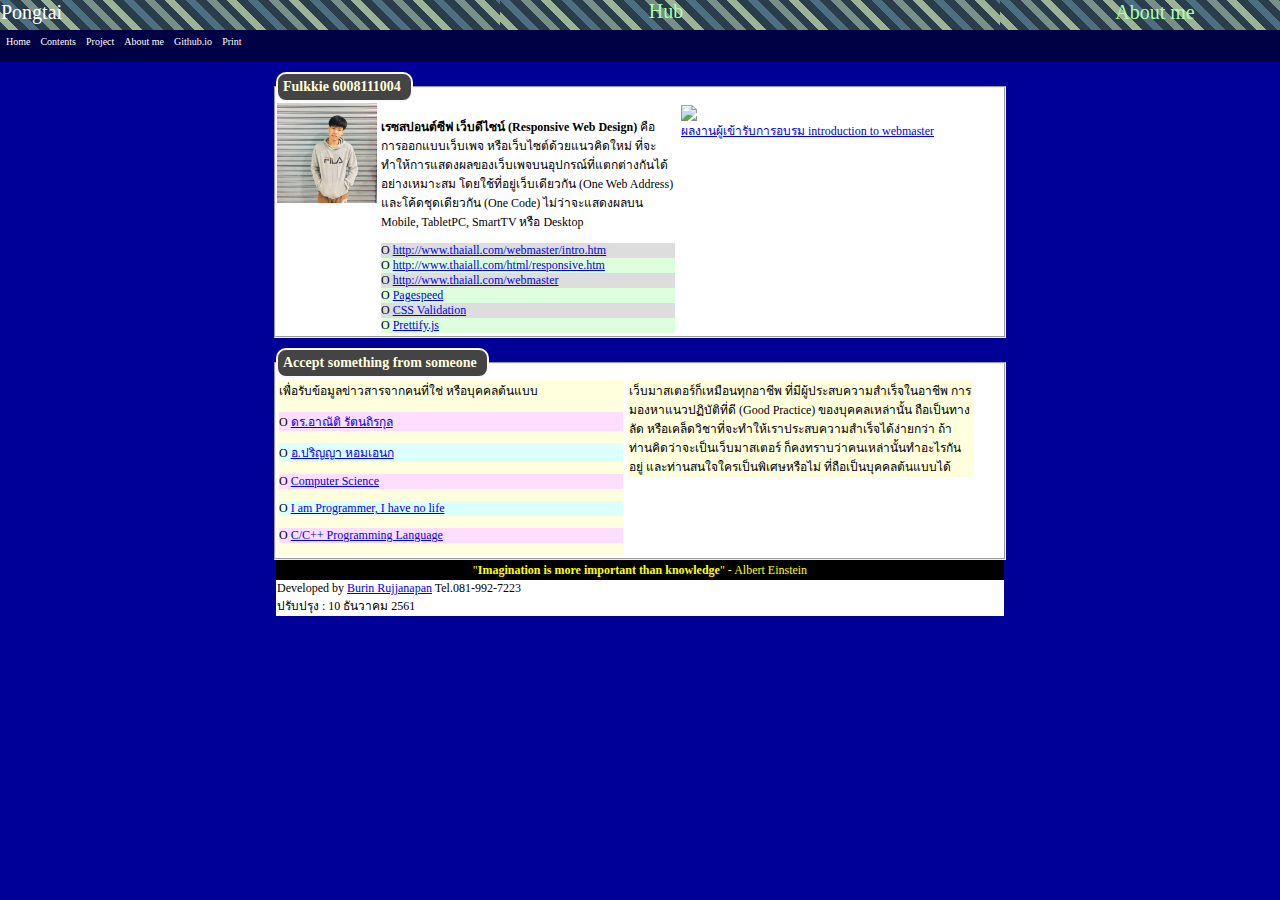
==== index.html @ d9f7debe "Add files via upload" ====
﻿<!DOCTYPE html PUBLIC "-//W3C//DTD XHTML 1.0 Transitional//EN" "http://www.w3.org/TR/xhtml1/DTD/xhtml1-transitional.dtd">
<html xmlns="http://www.w3.org/1999/xhtml"><head><title>Pongtai</title>
<meta http-equiv="content-type" content="text/html;charset=utf-8" />
<meta name="viewport" content="width=device-width,initial-scale=1.0" />
<meta http-equiv="cache-control" content="max-age=2592000, public" />
<meta name="keywords" content="Pongtai,Pongtai,Pongtai,Pongtai" />
<meta name="description" content="Pongtai" />
<link type="text/css" rel="stylesheet" href="rsp61s.css">
<style>
.m_min350{width:350px;float:left}
</style>
<script type="text/javascript">
function menu(){document.getElementsByClassName("topnav")[0].classList.toggle("responsive");}
</script>
</head><body id="main">

<table class="topbar"><tr><td style="text-align:left;vertical-align:top;margin:0px 0px 0px 0px;width:300px;">
Pongtai
</td><td class="m_hidden"><a href="project.htm">Hub</a></td><td style="vertical-align:top;"><a href="aboutme.htm">About&nbsp;me</a></td></tr></table>

<table id="bar_topnav"><tr><td>
<ul class="topnav">
<li><a href="index.html" class="active">Home</a></li>
<li><a href="http://www.thaiall.com/update1.htm">Contents</a></li>
<li><a href="project.htm">Project</a></li>
<li><a href="aboutme.htm">About me</a></li>
<li><a href="https://fulkkie24.github.io/MyCool/">Github.io</a></li>
<li><a onClick="window.print()">Print</a></li>
<li class="icon"><a href="javascript:void(0);" onclick="menu()">MENU</a></li>
</ul>
</td></tr></table>

<fieldset class="m_still"><legend><b>Fulkkie 6008111004</b></legend>
<table style="width:100px;float:left;" class="m_hidden"><tr><td valign="top">
<a href="http://www.thaiall.com/me"><img src="FK.jpg" border="0" width="100" /></a>
</td></tr></table>
<table class="m_min300"><tr><td valign="top">
<p><b>เรซสปอนต์ซีฟ เว็บดีไซน์ (Responsive Web Design)</b> 
คือ การออกแบบเว็บเพจ หรือเว็บไซต์ด้วยแนวคิดใหม่ ที่จะทำให้การแสดงผลของเว็บเพจบนอุปกรณ์ที่แตกต่างกันได้อย่างเหมาะสม โดยใช้ที่อยู่เว็บเดียวกัน (One Web Address) และโค้ดชุดเดียวกัน (One Code) ไม่ว่าจะแสดงผลบน Mobile, TabletPC, SmartTV หรือ Desktop
</p>
<p style="background-color:#dddddd;margin:0px;">O <a href="http://www.thaiall.com/webmaster/intro.htm">http://www.thaiall.com/webmaster/intro.htm</a></p>
<p style="background-color:#ddffdd;margin:0px;">O <a href="http://www.thaiall.com/html/responsive.htm">http://www.thaiall.com/html/responsive.htm</a></p>
<p style="background-color:#dddddd;margin:0px;">O <a href="http://www.thaiall.com/webmaster">http://www.thaiall.com/webmaster</a></p>
<p style="background-color:#ddffdd;margin:0px;">O <a href="https://developers.google.com/speed/pagespeed/insights/?url=http%3A%2F%2Fwww.thaiall.com%2Fwebmaster%2Fresponsive%2Findex.html">Pagespeed</a></p>
<p style="background-color:#dddddd;margin:0px;">O <a href="http://jigsaw.w3.org/css-validator/validator?uri=http%3A%2F%2Fwww.thaiall.com%2Fwebmaster%2Fresponsive%2Frsp61s.css&profile=css3&usermedium=all&warning=1&vextwarning=&lang=en">CSS Validation</a></p>
<p style="background-color:#ddffdd;margin:0px;">O <a href="http://www.thaiall.com/web2/prettify.htm">Prettify.js</a></p>
</td></tr></table>
<table class="m_min300"><tr><td valign="top">
<a href="http://www.thaiall.com/html/responsive-web-design.jpg"><img src="responsive-web-design.jpg" width="300" border="0" /></a>
<br/><a href="http://thaiall.somee.com">ผลงานผู้เข้ารับการอบรม introduction to webmaster</a>
</td></tr></table>

</fieldset>

<fieldset class="m_still"><legend><b>Accept something from someone</b></legend>
<table class="m_min350"><tr><td valign="top" bgcolor="#ffffdd">
เพื่อรับข้อมูลข่าวสารจากคนที่ใช่ หรือบุคคลต้นแบบ
<p style="background-color:#ffddff;">O <a href="https://www.facebook.com/arnutr/groups">ดร.อาณัติ รัตนถิรกุล</a></p>
<p style="background-color:#ddffff;">O <a href="https://www.facebook.com/prinyah/groups">อ.ปริญญา หอมเอนก</a></p>
<p style="background-color:#ffddff;">O <a href="https://www.facebook.com/Computer.Science.Page/">Computer Science</a></p> 
<p style="background-color:#ddffff;">O <a href="https://www.facebook.com/ProgrammersCreateLife/">I am Programmer, I have no life</a></p> 
<p style="background-color:#ffddff;">O <a href="https://www.facebook.com/cpptovlee/">C/C++ Programming Language</a></p> 
</td></tr></table>
<table class="m_min350"><tr><td valign="top" bgcolor="#ffffdd">
เว็บมาสเตอร์ก็เหมือนทุกอาชีพ ที่มีผู้ประสบความสำเร็จในอาชีพ 
การมองหาแนวปฏิบัติที่ดี (Good Practice) ของบุคคลเหล่านั้น
ถือเป็นทางลัด หรือเคล็ดวิชาที่จะทำให้เราประสบความสำเร็จได้ง่ายกว่า
ถ้าท่านคิดว่าจะเป็นเว็บมาสเตอร์ ก็คงทราบว่าคนเหล่านั้นทำอะไรกันอยู่
และท่านสนใจใครเป็นพิเศษหรือไม่ ที่ถือเป็นบุคคลต้นแบบได้
</td></tr></table>
</fieldset>



<!-- footer -->
<table class="m_hidden" style="text-align:center;background-color:black;margin-left:auto;margin-right:auto;padding:0px;border-spacing:0px;">
<tr style="height:20px;"><td class="foot_text">
"<b>Imagination is more important than knowledge</b>" - Albert Einstein
</td></tr></table>
<table class="m_still"><tr><td>
Developed by <a href="http://www.facebook.com/ajburin">Burin Rujjanapan</a> Tel.081-992-7223
<br/>ปรับปรุง : 10 ธันวาคม 2561
</td></tr></table>
</body></html>
---- rsp61s.css ----
/* ��Ѻ��ا : 2561-12-10 */
@font-face{font-family:'Sawasdee'; src: url('rsp_sawasdee.ttf');}
@font-face{font-family:'WRTishkid2'; src: url('rsp_wr_tish_kid2.ttf');}
@font-face{font-family:'TLWGTypewriter'; src: url('rsp_tlwgtypewriter.ttf');}
#main{background-color:#000099;font-family:microsoft sans serif;font-size:12px;margin:0px 0px 0px 0px} 
fieldset{margin:10px 0px 0px 0px;padding:0px} 
legend{
border-radius:10px;padding:5px; 
background-color:#444444;color:#ffffdd;font-size:14px;display:block;padding-left:5px;padding-right:10px;border:2px solid #f9f9f9;
}
.topbar{
background-image: url("750.gif");	
width:100%;font-size:20px;background-color:black;color:white;text-align:center;height:30px;padding:0px;border-spacing:0px;border-style:none
} 
.topbar a:link, .topbar a:visited{color:#aaffaa;text-decoration:none} 
.topbar td {text-align:center} 
.foot_text{color:yellow;text-decoration:none}
.m_still{width:728px;background-color:white;margin-left:auto;margin-right:auto;padding:0px;border-spacing:0px} 
.m_hidden{width:728px;vertical-align:top;margin:0px 0px 0px 0px;margin-left:auto;margin-right:auto;padding:0px;border-spacing:0px} 
.m_min300{width:300px;float:left}
.m_min400{width:400px;float:left}
@media only screen and (max-width:320px) {.m_still {visibility:visible;width:310px} .m_min400, .m_min300{width:300px;} .m_hidden {visibility:hidden;display:none} } 
@media only screen and (min-width:321px) and (max-width:375px) { .m_still{visibility:visible;width:321px} .m_min400, .m_min300{width:321px;} .m_hidden{visibility:hidden;display:none} } 
@media only screen and (min-width:376px) and (max-width:414px) { .m_still{visibility:visible;width:376px} .m_min400, .m_min300{width:376px;} .m_hidden{visibility:hidden;display:none} }
@media only screen and (min-width:414px) and (max-width:728px) { .m_still{visibility:visible;width:414px} .m_min400, .m_min300{width:414px;} .m_hidden{visibility:hidden;display:none} }
#bar_topnav{width:100%;height:30px;background-color:#000044;margin:0px 0px 0px 0px;padding:0px;border-spacing:0px;border-style:none}
ul.topnav{list-style-type: none;margin:0px;padding:0px;overflow:hidden;background-image:url(rspbar.png)}
ul.topnav li{float:left}
ul.topnav li a {display:inline-block;margin:0px;color:white;text-align:center;padding:5px 5px;text-decoration:none;font-size:10px;height:20px}
ul.topnav li a:hover {color:yellow;}
ul.topnav li.icon {display:none}
@media screen and (max-width:414px){ 
ul.topnav li:not(:first-child) {display: none} 
/*  �ͷ����硡��� 414 ���� ����Թ 414 ���ʴ�੾�� First-child ������������ ���ʴ� icon �ҧ������������᷹ */
ul.topnav li.icon{float:right;display:inline-block} 
ul.topnav.responsive {position: relative} 
ul.topnav.responsive li.icon{position: absolute;right:0px;top:0px} 
ul.topnav.responsive li{float:none;display:inline }
ul.topnav.responsive li a {display: block;text-align: left}
}
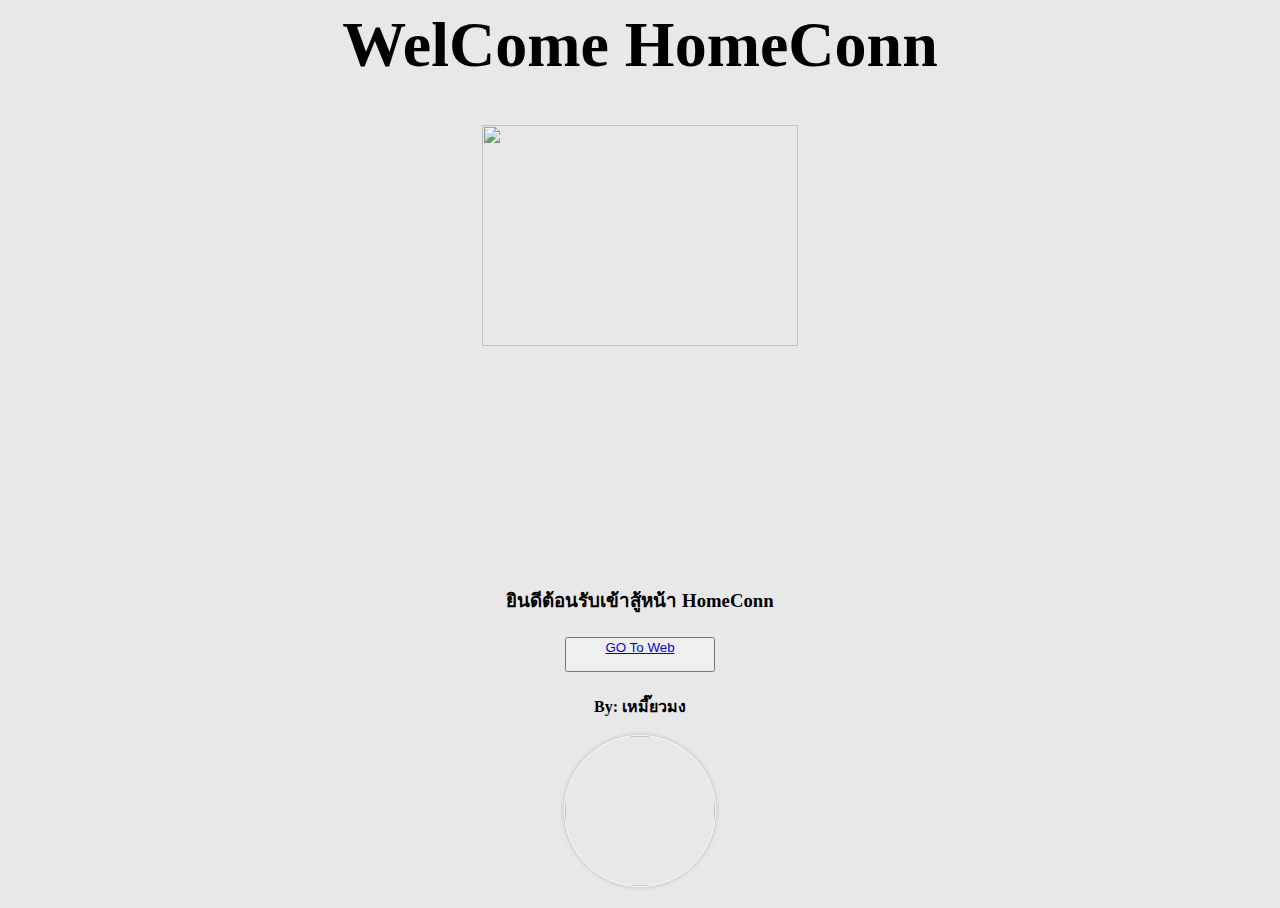
==== commit 21a30f15: "Add files via upload" ====
--- a/index.html
+++ b/index.html
@@ -1,84 +1,41 @@
-﻿<!DOCTYPE html PUBLIC "-//W3C//DTD XHTML 1.0 Transitional//EN" "http://www.w3.org/TR/xhtml1/DTD/xhtml1-transitional.dtd">
-<html xmlns="http://www.w3.org/1999/xhtml"><head><title>Pongtai</title>
-<meta http-equiv="content-type" content="text/html;charset=utf-8" />
-<meta name="viewport" content="width=device-width,initial-scale=1.0" />
-<meta http-equiv="cache-control" content="max-age=2592000, public" />
-<meta name="keywords" content="Pongtai,Pongtai,Pongtai,Pongtai" />
-<meta name="description" content="Pongtai" />
-<link type="text/css" rel="stylesheet" href="rsp61s.css">
+﻿<html>
+<head>
+<title>HomeConn</title>
+<Center>
 <style>
-.m_min350{width:350px;float:left}
+.circle{ 
+height: 150;  width: 150; border: 1px solid #F0F8FF; border-radius: 50%; box-shadow: 0 0 5px rgba(0, 0, 0, 0.2);}
 </style>
-<script type="text/javascript">
-function menu(){document.getElementsByClassName("topnav")[0].classList.toggle("responsive");}
-</script>
-</head><body id="main">
+<meta name="viewport" content="width=device-width, initial-scale=5">
+<link rel="stylesheet" href="css/S1.css">
+</head>
+<body bgcolor="#E8E8E8">
 
-<table class="topbar"><tr><td style="text-align:left;vertical-align:top;margin:0px 0px 0px 0px;width:300px;">
-Pongtai
-</td><td class="m_hidden"><a href="project.htm">Hub</a></td><td style="vertical-align:top;"><a href="aboutme.htm">About&nbsp;me</a></td></tr></table>
+<h1 class="w3-center w3-animate-zoom">
+<div class="w3-container w3-teal">
+ <h1>WelCome HomeConn</h1>
+</div></h1>
 
-<table id="bar_topnav"><tr><td>
-<ul class="topnav">
-<li><a href="index.html" class="active">Home</a></li>
-<li><a href="http://www.thaiall.com/update1.htm">Contents</a></li>
-<li><a href="project.htm">Project</a></li>
-<li><a href="aboutme.htm">About me</a></li>
-<li><a href="https://fulkkie24.github.io/MyCool/">Github.io</a></li>
-<li><a onClick="window.print()">Print</a></li>
-<li class="icon"><a href="javascript:void(0);" onclick="menu()">MENU</a></li>
-</ul>
-</td></tr></table>
+<h3 class="w3-center w3-animate-zoom">
+<img src="image/01.jpg" style="width:50%"></h1>
 
-<fieldset class="m_still"><legend><b>Fulkkie 6008111004</b></legend>
-<table style="width:100px;float:left;" class="m_hidden"><tr><td valign="top">
-<a href="http://www.thaiall.com/me"><img src="FK.jpg" border="0" width="100" /></a>
-</td></tr></table>
-<table class="m_min300"><tr><td valign="top">
-<p><b>เรซสปอนต์ซีฟ เว็บดีไซน์ (Responsive Web Design)</b> 
-คือ การออกแบบเว็บเพจ หรือเว็บไซต์ด้วยแนวคิดใหม่ ที่จะทำให้การแสดงผลของเว็บเพจบนอุปกรณ์ที่แตกต่างกันได้อย่างเหมาะสม โดยใช้ที่อยู่เว็บเดียวกัน (One Web Address) และโค้ดชุดเดียวกัน (One Code) ไม่ว่าจะแสดงผลบน Mobile, TabletPC, SmartTV หรือ Desktop
-</p>
-<p style="background-color:#dddddd;margin:0px;">O <a href="http://www.thaiall.com/webmaster/intro.htm">http://www.thaiall.com/webmaster/intro.htm</a></p>
-<p style="background-color:#ddffdd;margin:0px;">O <a href="http://www.thaiall.com/html/responsive.htm">http://www.thaiall.com/html/responsive.htm</a></p>
-<p style="background-color:#dddddd;margin:0px;">O <a href="http://www.thaiall.com/webmaster">http://www.thaiall.com/webmaster</a></p>
-<p style="background-color:#ddffdd;margin:0px;">O <a href="https://developers.google.com/speed/pagespeed/insights/?url=http%3A%2F%2Fwww.thaiall.com%2Fwebmaster%2Fresponsive%2Findex.html">Pagespeed</a></p>
-<p style="background-color:#dddddd;margin:0px;">O <a href="http://jigsaw.w3.org/css-validator/validator?uri=http%3A%2F%2Fwww.thaiall.com%2Fwebmaster%2Fresponsive%2Frsp61s.css&profile=css3&usermedium=all&warning=1&vextwarning=&lang=en">CSS Validation</a></p>
-<p style="background-color:#ddffdd;margin:0px;">O <a href="http://www.thaiall.com/web2/prettify.htm">Prettify.js</a></p>
-</td></tr></table>
-<table class="m_min300"><tr><td valign="top">
-<a href="http://www.thaiall.com/html/responsive-web-design.jpg"><img src="responsive-web-design.jpg" width="300" border="0" /></a>
-<br/><a href="http://thaiall.somee.com">ผลงานผู้เข้ารับการอบรม introduction to webmaster</a>
-</td></tr></table>
+<h3 class="w3-center w3-animate-zoom">
+<div class="w3-container w3-teal">
+  <p>ยินดีต้อนรับเข้าสู้หน้า HomeConn</p>
+</div></h3>
 
-</fieldset>
+<h5 class="w3-center w3-animate-top">
+<div class="w3-container w3-teal">
+<a href="PageFirst.htm"><p style="color:#5ADADA"><button class="w3-button w3-Pink" style="width:150px;height:35px">GO To Web</p>
+</a>
+</div></h5>
 
-<fieldset class="m_still"><legend><b>Accept something from someone</b></legend>
-<table class="m_min350"><tr><td valign="top" bgcolor="#ffffdd">
-เพื่อรับข้อมูลข่าวสารจากคนที่ใช่ หรือบุคคลต้นแบบ
-<p style="background-color:#ffddff;">O <a href="https://www.facebook.com/arnutr/groups">ดร.อาณัติ รัตนถิรกุล</a></p>
-<p style="background-color:#ddffff;">O <a href="https://www.facebook.com/prinyah/groups">อ.ปริญญา หอมเอนก</a></p>
-<p style="background-color:#ffddff;">O <a href="https://www.facebook.com/Computer.Science.Page/">Computer Science</a></p> 
-<p style="background-color:#ddffff;">O <a href="https://www.facebook.com/ProgrammersCreateLife/">I am Programmer, I have no life</a></p> 
-<p style="background-color:#ffddff;">O <a href="https://www.facebook.com/cpptovlee/">C/C++ Programming Language</a></p> 
-</td></tr></table>
-<table class="m_min350"><tr><td valign="top" bgcolor="#ffffdd">
-เว็บมาสเตอร์ก็เหมือนทุกอาชีพ ที่มีผู้ประสบความสำเร็จในอาชีพ 
-การมองหาแนวปฏิบัติที่ดี (Good Practice) ของบุคคลเหล่านั้น
-ถือเป็นทางลัด หรือเคล็ดวิชาที่จะทำให้เราประสบความสำเร็จได้ง่ายกว่า
-ถ้าท่านคิดว่าจะเป็นเว็บมาสเตอร์ ก็คงทราบว่าคนเหล่านั้นทำอะไรกันอยู่
-และท่านสนใจใครเป็นพิเศษหรือไม่ ที่ถือเป็นบุคคลต้นแบบได้
-</td></tr></table>
-</fieldset>
+<h4 class="w3-center w3-animate-top">
+<p>By: เหมี๊ยวมง </p>
+</div>
+<img class="circle" src="image/02.jpg" style="width:auto" >
+</h4>
 
 
-
-<!-- footer -->
-<table class="m_hidden" style="text-align:center;background-color:black;margin-left:auto;margin-right:auto;padding:0px;border-spacing:0px;">
-<tr style="height:20px;"><td class="foot_text">
-"<b>Imagination is more important than knowledge</b>" - Albert Einstein
-</td></tr></table>
-<table class="m_still"><tr><td>
-Developed by <a href="http://www.facebook.com/ajburin">Burin Rujjanapan</a> Tel.081-992-7223
-<br/>ปรับปรุง : 10 ธันวาคม 2561
-</td></tr></table>
-</body></html>
+</body>
+</html> 
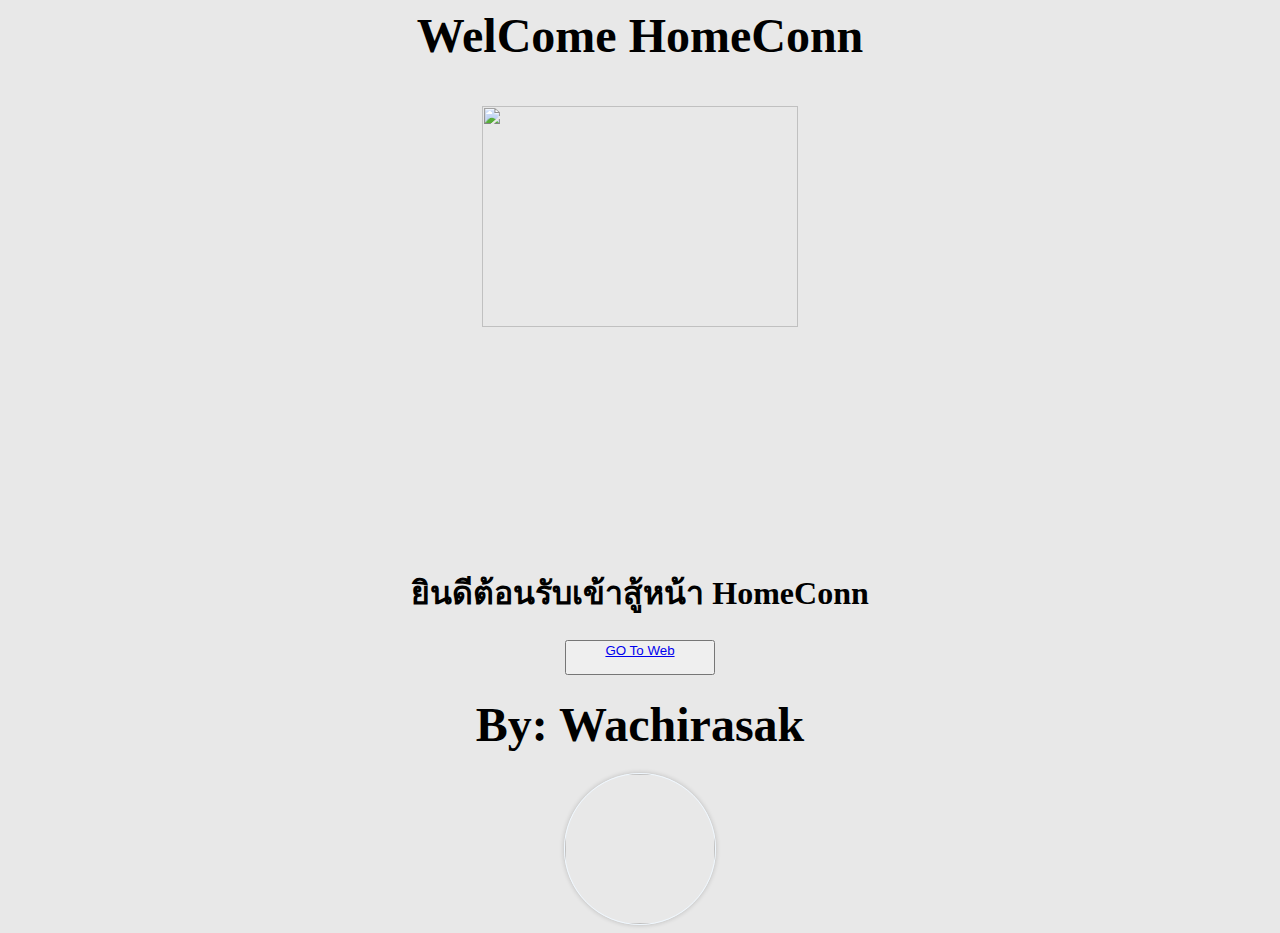
==== commit 8c2646aa: "Add files via upload" ====
--- a/index.html
+++ b/index.html
@@ -8,12 +8,13 @@
 </style>
 <meta name="viewport" content="width=device-width, initial-scale=5">
 <link rel="stylesheet" href="css/S1.css">
+<link rel="stylesheet" href="css/Font.css">
 </head>
 <body bgcolor="#E8E8E8">
 
 <h1 class="w3-center w3-animate-zoom">
 <div class="w3-container w3-teal">
- <h1>WelCome HomeConn</h1>
+ <h1><font face = "Angsana New" size = "25"> WelCome HomeConn</font></h1>
 </div></h1>
 
 <h3 class="w3-center w3-animate-zoom">
@@ -21,7 +22,7 @@
 
 <h3 class="w3-center w3-animate-zoom">
 <div class="w3-container w3-teal">
-  <p>ยินดีต้อนรับเข้าสู้หน้า HomeConn</p>
+ <p><font face = "Angsana New" size = "6"> ยินดีต้อนรับเข้าสู้หน้า HomeConn</font></p>
 </div></h3>
 
 <h5 class="w3-center w3-animate-top">
@@ -29,13 +30,13 @@
 <a href="PageFirst.htm"><p style="color:#5ADADA"><button class="w3-button w3-Pink" style="width:150px;height:35px">GO To Web</p>
 </a>
 </div></h5>
-
+<div>
 <h4 class="w3-center w3-animate-top">
-<p>By: เหมี๊ยวมง </p>
+<p><font face = "Angsana New" size = "7"> By: Wachirasak</font></p>
 </div>
 <img class="circle" src="image/02.jpg" style="width:auto" >
 </h4>
-
+</div>
 
 </body>
 </html> 
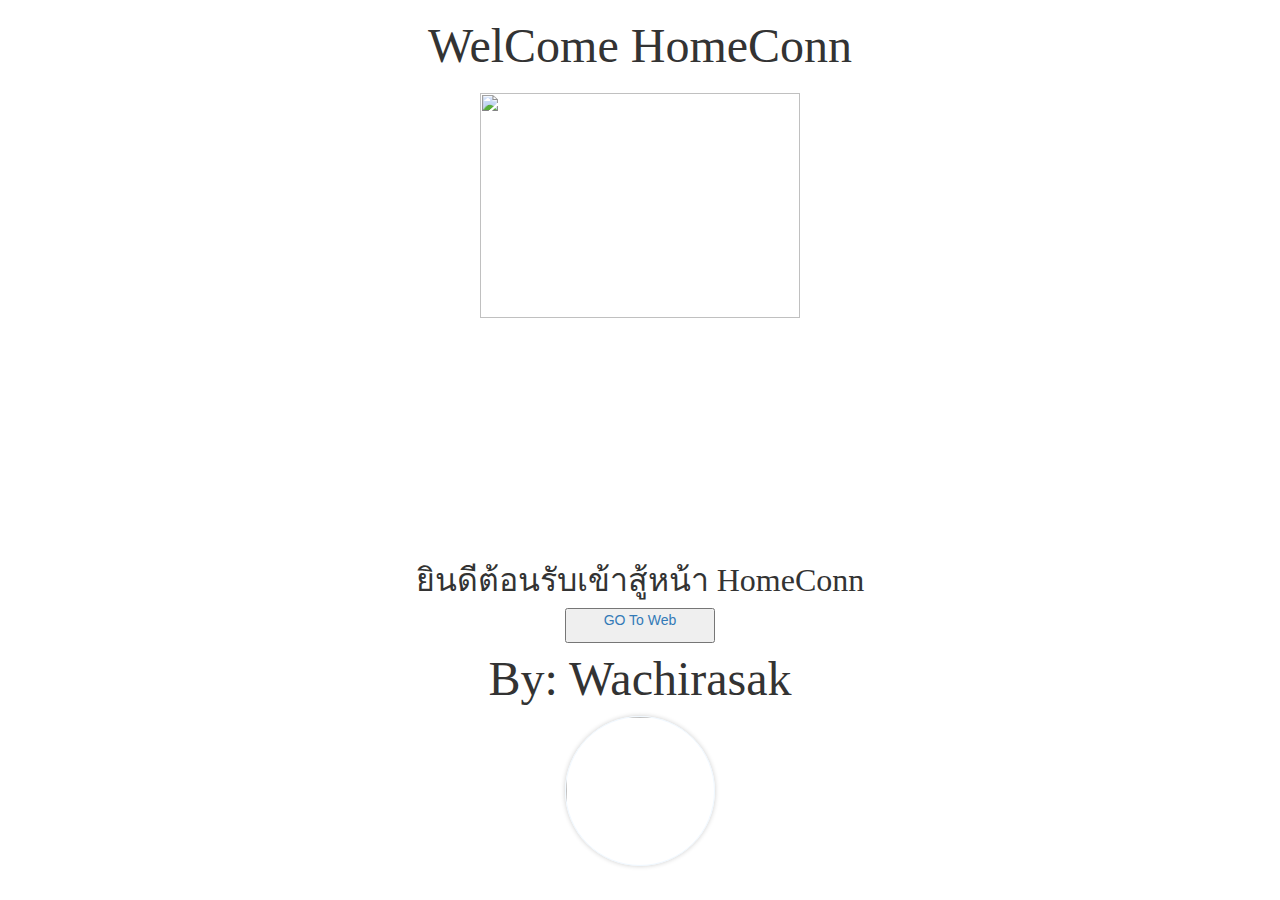
==== commit a47967f3: "Add files via upload" ====
--- a/index.html
+++ b/index.html
@@ -6,11 +6,16 @@
 .circle{ 
 height: 150;  width: 150; border: 1px solid #F0F8FF; border-radius: 50%; box-shadow: 0 0 5px rgba(0, 0, 0, 0.2);}
 </style>
-<meta name="viewport" content="width=device-width, initial-scale=5">
+
+<meta name="viewport" content="width=device-width, initial-scale=1, maximum-scale=1">
+<link href="css/bootstrap.min.css" rel="stylesheet">
 <link rel="stylesheet" href="css/S1.css">
 <link rel="stylesheet" href="css/Font.css">
+<link href="css/bootstrap-responsive.min.css" rel="stylesheet">
 </head>
 <body bgcolor="#E8E8E8">
+<script src="js/jquery.js"></script>
+<script src="js/bootstrap.min.js"></script>
 
 <h1 class="w3-center w3-animate-zoom">
 <div class="w3-container w3-teal">
@@ -27,7 +32,7 @@
 
 <h5 class="w3-center w3-animate-top">
 <div class="w3-container w3-teal">
-<a href="PageFirst.htm"><p style="color:#5ADADA"><button class="w3-button w3-Pink" style="width:150px;height:35px">GO To Web</p>
+<a href="FirstPage.htm"><p style="color:#5ADADA"><button class="w3-button w3-Pink" style="width:150px;height:35px">GO To Web</p>
 </a>
 </div></h5>
 <div>
